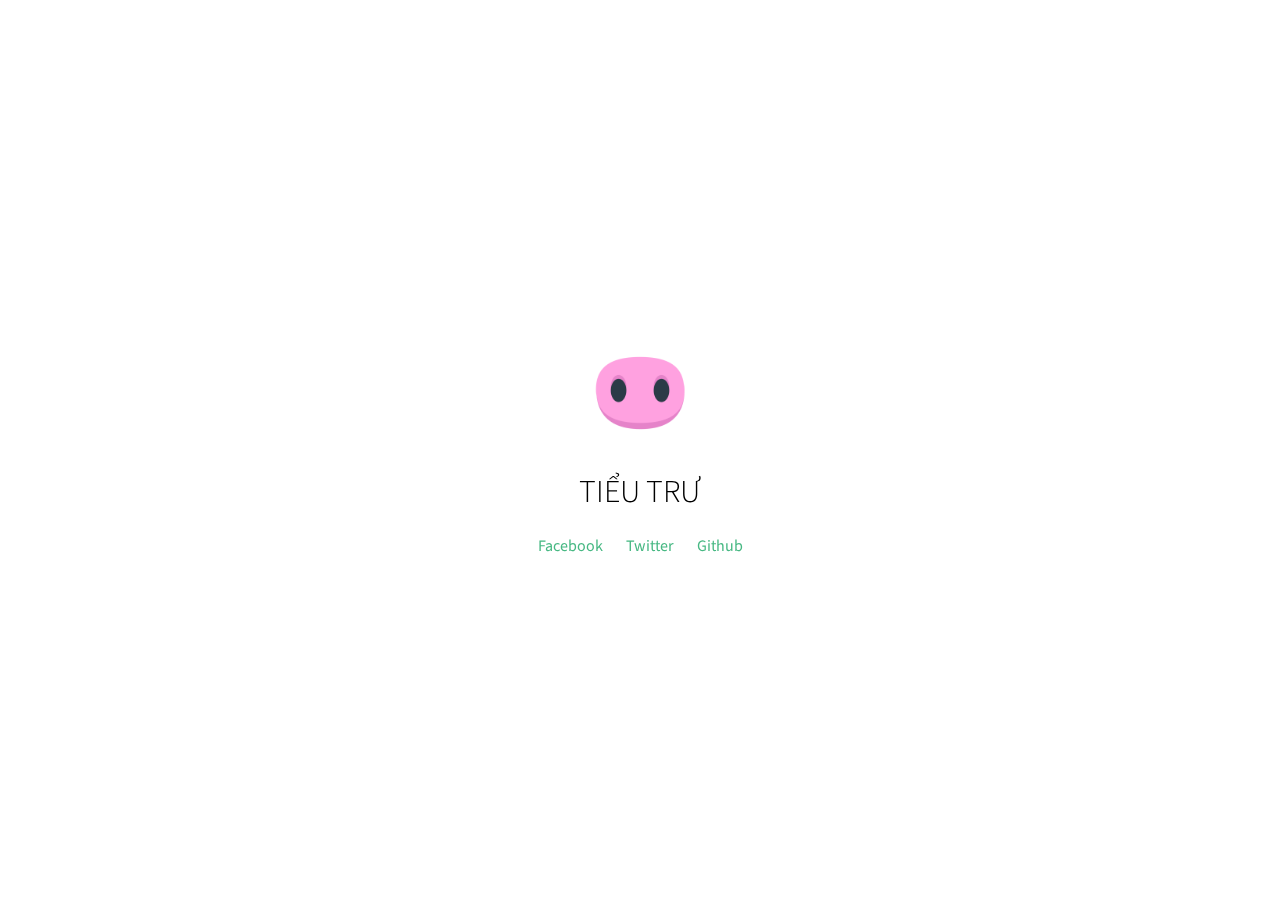
==== index.html @ 250cd54d "add file for tieu tru" ====
<!DOCTYPE html>
<html lang="en">
<head>
  <meta charset="UTF-8">
  <meta name="viewport" content="width=device-width, initial-scale=1.0">
  <meta http-equiv="X-UA-Compatible" content="ie=edge">
  <title>Tiểu Trư</title>
  <link rel="stylesheet" href="style.css">
</head>
<body>
  <div class="wrapper">
    <div class="content">
      <div class="img">
        <img src="1f43d.png" width="100" alt="img">
      </div>
      <h1>TIỂU TRƯ</h1>
      <!-- <h3 id="description">Lorem ipsum dolor sit amet consectetur adipisicing elit. Mollitia possimus nesciunt vitae odit. Consequatur sequi et laboriosam quis incidunt quam? Enim libero accusamus eligendi error magnam necessitatibus facilis labore optio culpa architecto totam, eius cupiditate officiis doloribus, tempora omnis cumque nostrum saepe quia dignissimos sequi quos minima sunt. Illum, libero.</h3> -->
      <div class="links">
        <a href="#">Facebook</a>
        <a href="#">Twitter</a>
        <a href="#">Github</a>
      </div>
    </div>
  </div>
  <canvas class="fireworks"></canvas>
  <script src="anime.min.js"></script>
  <script src="app.js"></script>
</body>
</html>
---- style.css ----
@import url('https://fonts.googleapis.com/css?family=Source+Sans+Pro:300,300i&subset=latin-ext,vietnamese');


h1, h2, h3, h4, h5 , h6 {
  font-weight: 300;
  font-family: 'Source Sans Pro', sans-serif;
}

body {
  margin: 0;
  padding: 0;
  overflow: hidden;
  font-family: 'Source Sans Pro', sans-serif;
}
canvas.fireworks {
  position: absolute;
  top: 0;
  left: 0;
  z-index: -1;
}
* {
  margin: 0;
  padding: 0;
  box-sizing: border-box;
}

.wrapper {
  z-index: 1111111;
}
.content {
  position: absolute;
  width: 500px;
  height: fit-content;
  top: 0;
  left: 0;
  bottom: 0;
  right: 0;
  margin: auto;
  text-align: center;
}

#description {
  text-align: justify;
}
.content > * {
  margin: 20px 0;
}
.links > a {
  color: #47b883;
  text-decoration: none;
  margin: 0 10px;
  z-index: 11111111;
}
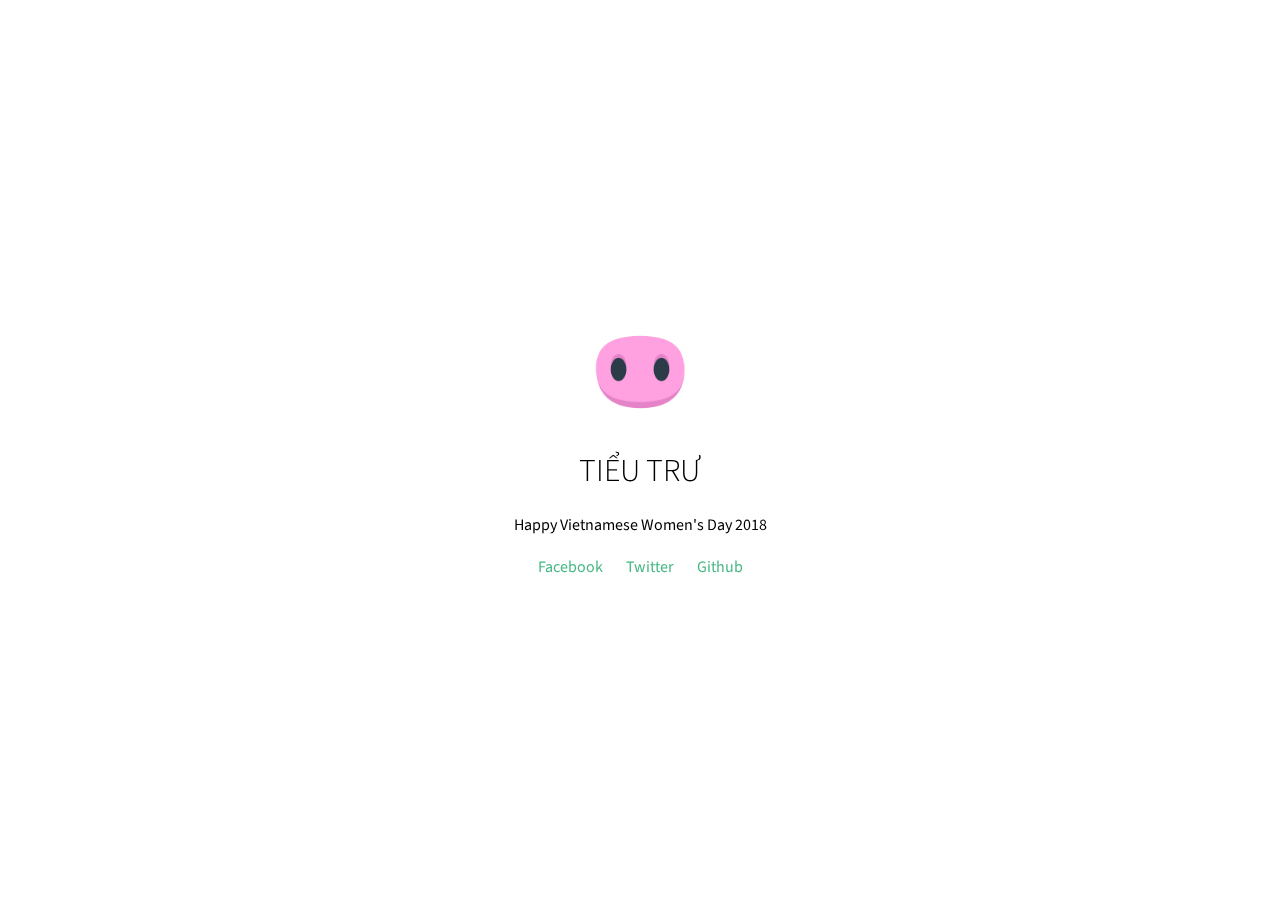
==== commit 56038238: "update" ====
--- a/index.html
+++ b/index.html
@@ -14,6 +14,7 @@
         <img src="1f43d.png" width="100" alt="img">
       </div>
       <h1>TIỂU TRƯ</h1>
+	  <span>Happy Vietnamese Women's Day 2018</span>
       <!-- <h3 id="description">Lorem ipsum dolor sit amet consectetur adipisicing elit. Mollitia possimus nesciunt vitae odit. Consequatur sequi et laboriosam quis incidunt quam? Enim libero accusamus eligendi error magnam necessitatibus facilis labore optio culpa architecto totam, eius cupiditate officiis doloribus, tempora omnis cumque nostrum saepe quia dignissimos sequi quos minima sunt. Illum, libero.</h3> -->
       <div class="links">
         <a href="#">Facebook</a>
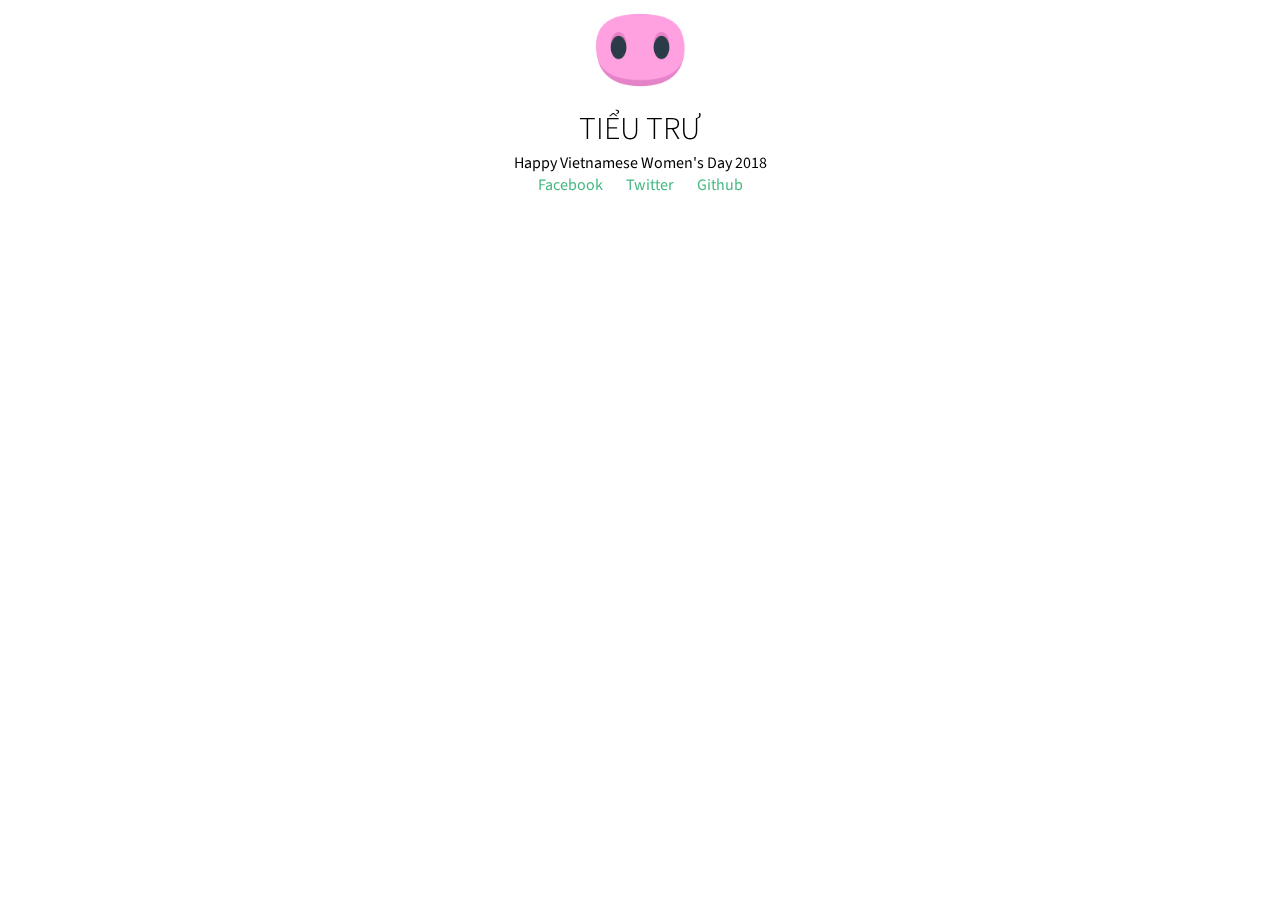
==== commit d00c34fb: "center div" ====
--- a/index.html
+++ b/index.html
@@ -5,11 +5,15 @@
   <meta name="viewport" content="width=device-width, initial-scale=1.0">
   <meta http-equiv="X-UA-Compatible" content="ie=edge">
   <title>Tiểu Trư</title>
+  
+  <link rel="stylesheet" href="https://stackpath.bootstrapcdn.com/bootstrap/4.1.3/css/bootstrap.min.css" integrity="sha384-MCw98/SFnGE8fJT3GXwEOngsV7Zt27NXFoaoApmYm81iuXoPkFOJwJ8ERdknLPMO" crossorigin="anonymous">
   <link rel="stylesheet" href="style.css">
 </head>
 <body>
-  <div class="wrapper">
-    <div class="content">
+	<!-- <div class="container"> -->
+	  	<div class="container"	 align="center">
+	    <!-- <div class="content"> -->
+    	
       <div class="img">
         <img src="1f43d.png" width="100" alt="img">
       </div>
@@ -21,10 +25,14 @@
         <a href="#">Twitter</a>
         <a href="#">Github</a>
       </div>
-    </div>
+      <!-- </div> -->
+   <!--  </div> -->
   </div>
   <canvas class="fireworks"></canvas>
   <script src="anime.min.js"></script>
   <script src="app.js"></script>
+  <script src="https://code.jquery.com/jquery-3.3.1.slim.min.js" integrity="sha384-q8i/X+965DzO0rT7abK41JStQIAqVgRVzpbzo5smXKp4YfRvH+8abtTE1Pi6jizo" crossorigin="anonymous"></script>
+<script src="https://cdnjs.cloudflare.com/ajax/libs/popper.js/1.14.3/umd/popper.min.js" integrity="sha384-ZMP7rVo3mIykV+2+9J3UJ46jBk0WLaUAdn689aCwoqbBJiSnjAK/l8WvCWPIPm49" crossorigin="anonymous"></script>
+<script src="https://stackpath.bootstrapcdn.com/bootstrap/4.1.3/js/bootstrap.min.js" integrity="sha384-ChfqqxuZUCnJSK3+MXmPNIyE6ZbWh2IMqE241rYiqJxyMiZ6OW/JmZQ5stwEULTy" crossorigin="anonymous"></script>
 </body>
 </html>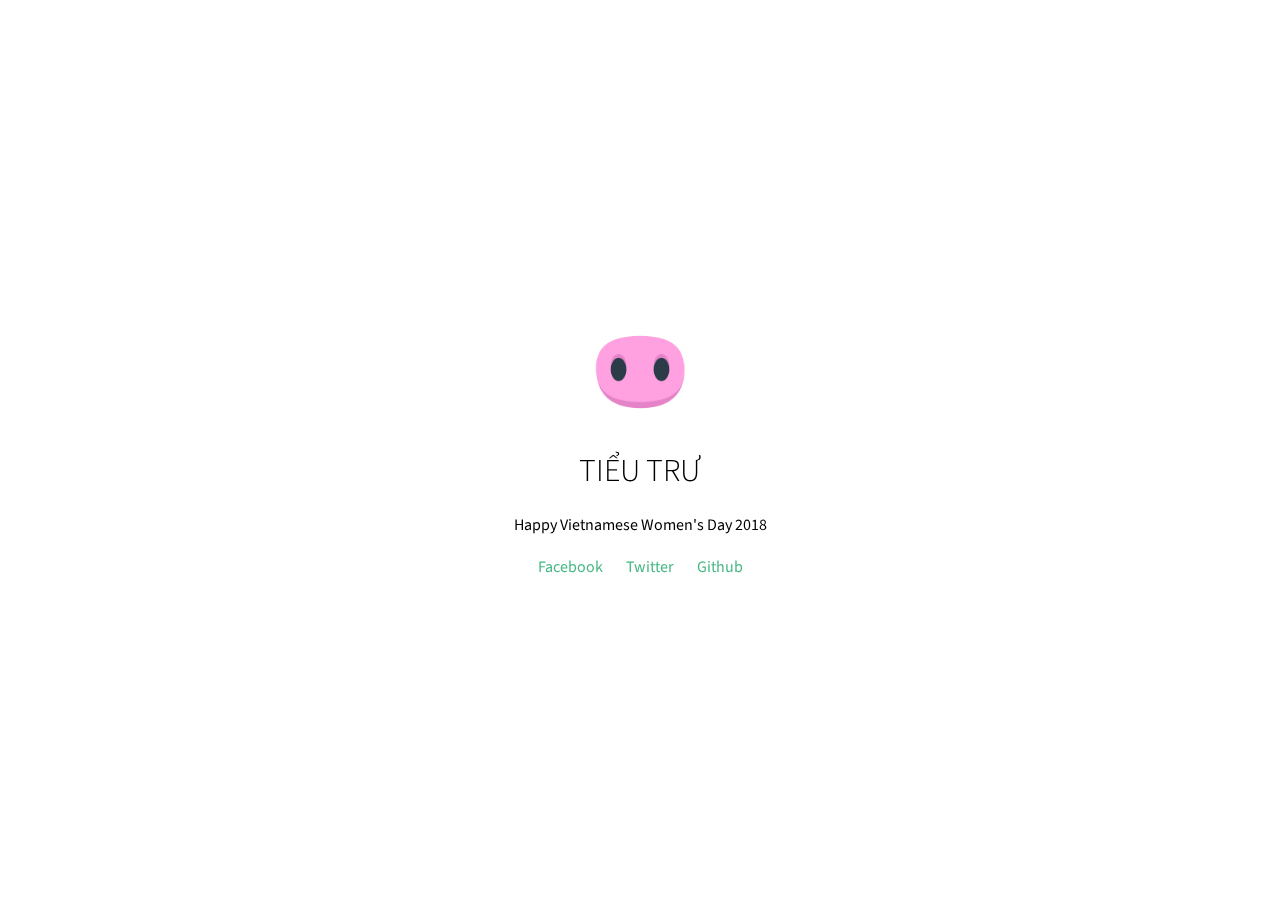
==== commit f2acd9db: "add file" ====
--- a/index.html
+++ b/index.html
@@ -5,34 +5,25 @@
   <meta name="viewport" content="width=device-width, initial-scale=1.0">
   <meta http-equiv="X-UA-Compatible" content="ie=edge">
   <title>Tiểu Trư</title>
-  
-  <link rel="stylesheet" href="https://stackpath.bootstrapcdn.com/bootstrap/4.1.3/css/bootstrap.min.css" integrity="sha384-MCw98/SFnGE8fJT3GXwEOngsV7Zt27NXFoaoApmYm81iuXoPkFOJwJ8ERdknLPMO" crossorigin="anonymous">
   <link rel="stylesheet" href="style.css">
 </head>
 <body>
-	<!-- <div class="container"> -->
-	  	<div class="container"	 align="center">
-	    <!-- <div class="content"> -->
-    	
+  <div class="wrapper">
+    <div class="content">
       <div class="img">
         <img src="1f43d.png" width="100" alt="img">
       </div>
       <h1>TIỂU TRƯ</h1>
 	  <span>Happy Vietnamese Women's Day 2018</span>
-      <!-- <h3 id="description">Lorem ipsum dolor sit amet consectetur adipisicing elit. Mollitia possimus nesciunt vitae odit. Consequatur sequi et laboriosam quis incidunt quam? Enim libero accusamus eligendi error magnam necessitatibus facilis labore optio culpa architecto totam, eius cupiditate officiis doloribus, tempora omnis cumque nostrum saepe quia dignissimos sequi quos minima sunt. Illum, libero.</h3> -->
       <div class="links">
         <a href="#">Facebook</a>
         <a href="#">Twitter</a>
         <a href="#">Github</a>
       </div>
-      <!-- </div> -->
-   <!--  </div> -->
+    </div>
   </div>
   <canvas class="fireworks"></canvas>
   <script src="anime.min.js"></script>
   <script src="app.js"></script>
-  <script src="https://code.jquery.com/jquery-3.3.1.slim.min.js" integrity="sha384-q8i/X+965DzO0rT7abK41JStQIAqVgRVzpbzo5smXKp4YfRvH+8abtTE1Pi6jizo" crossorigin="anonymous"></script>
-<script src="https://cdnjs.cloudflare.com/ajax/libs/popper.js/1.14.3/umd/popper.min.js" integrity="sha384-ZMP7rVo3mIykV+2+9J3UJ46jBk0WLaUAdn689aCwoqbBJiSnjAK/l8WvCWPIPm49" crossorigin="anonymous"></script>
-<script src="https://stackpath.bootstrapcdn.com/bootstrap/4.1.3/js/bootstrap.min.js" integrity="sha384-ChfqqxuZUCnJSK3+MXmPNIyE6ZbWh2IMqE241rYiqJxyMiZ6OW/JmZQ5stwEULTy" crossorigin="anonymous"></script>
 </body>
 </html>--- a/style.css
+++ b/style.css
@@ -29,7 +29,7 @@
 }
 .content {
   position: absolute;
-  width: 500px;
+  width: 100%;
   height: fit-content;
   top: 0;
   left: 0;
